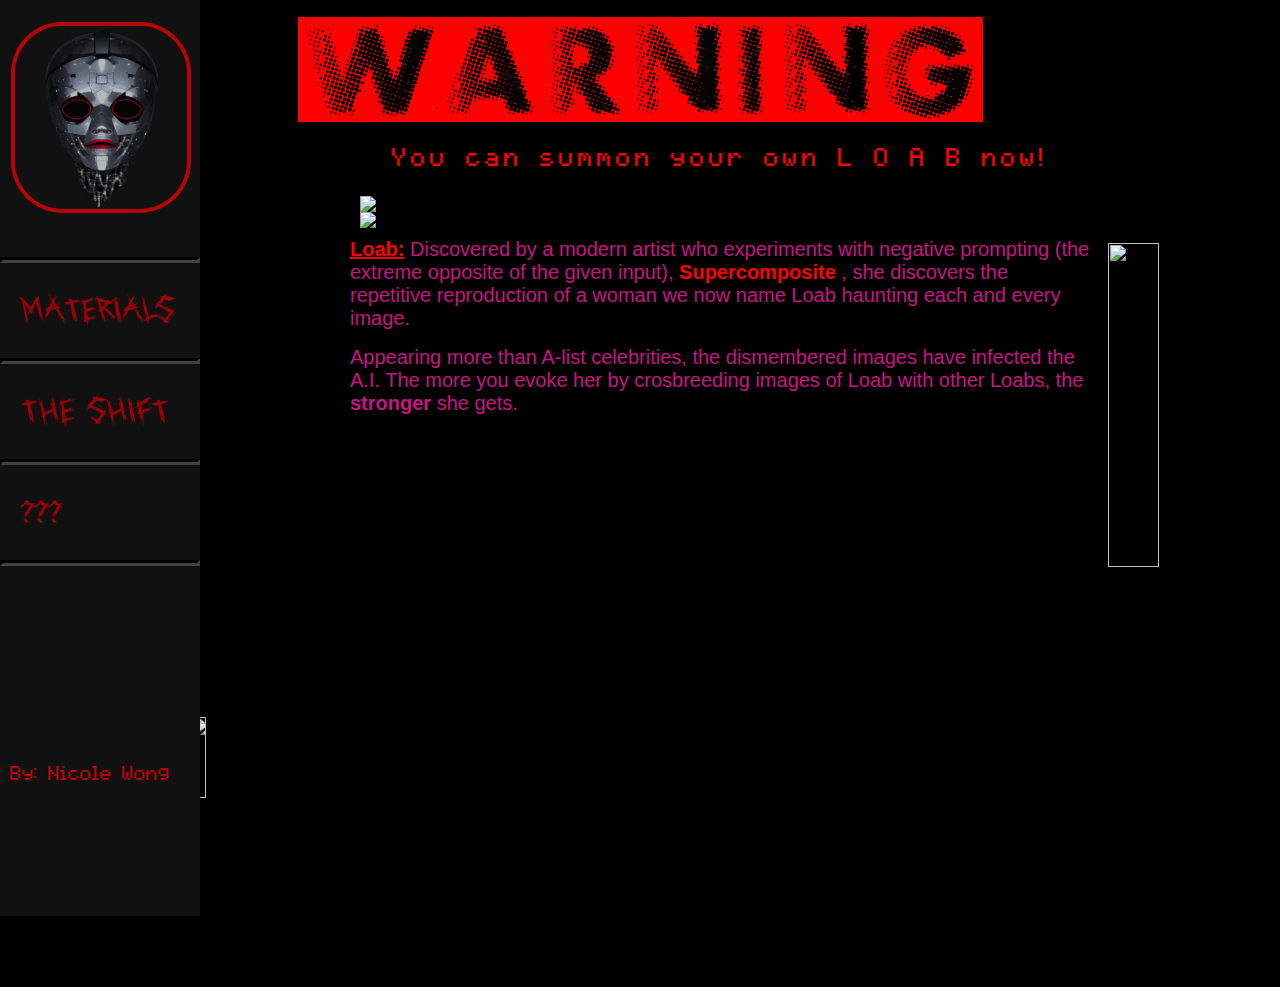
==== about.html @ 09d07f54 "First commit" ====
<!DOCTYPE html>
<html>
  <head>
    <meta charset="utf-8">
    <meta name="viewport" content="width=device-width">
    <link href="style.css" rel="stylesheet" type="text/css"/>
  </head>
  <body class = "background1">
    <audio controls autoplay hidden loop>
      <source src="compMusic.mp3" type="audio/mpeg">
    </audio>
    <p class = "banner blink"> Warning </p>
    <div class="sidebar">
      <a href="index.html"><img src= "logo.png" class = "iconResize"></a>
      <hr class = "first">
      <br>
      <a href="materials.html">Materials</a>
      <br>
      <hr class = "first">
      <br>
      <a href="transfer.html">The Shift</a>
      <br>
      <hr class = "first">
      <br>
      <a href="about.html">???</a>
      <br>
      <hr class = "first">
      <br><br><br><br><br><br><br><br><br><br>
      <p class = "pix" style = "margin: 10px; opacity: 0.7"> By: Nicole Wong </p>
    </div>
    <img src = "https://media1.giphy.com/media/v1.Y2lkPTc5MGI3NjExZDVlZWRmYmNlZjE0ZTY2NGQ2N2VkN2UzY2Q0NzRmOTI5ODdlYTM5ZSZjdD1z/g0KuFPgWEx5xS/giphy.gif" style = "margin-top: 8%; margin-left: 1100px; width: 20%; height: 60%; position: absolute;" />
    <img src = "https://media3.giphy.com/media/v1.Y2lkPTc5MGI3NjExMDliNTY1YmU5NzE1NjU2YzUwZWZhMzFiM2FjMTY2YjE3MjYwYzU4MiZjdD1z/itKO1hKQPtMTE5DWFd/giphy.gif" style = "margin-top: 45%; margin-left: 180px; width: 12%; height: 30%; position: absolute;" />
    <div class = "matDiv">
      <p class = "pix" style = "text-align:center; font-size: 20px; padding: 10px; margin-top: -1%"> You can summon your own L O A B now!</p>
      <img src = "https://techcrunch.com/wp-content/uploads/2022/09/loab-anim.gif" class = "loabImage"/>
      <img src = "fade.jpeg" class = "loabImage" style = "position: absolute"/>
      <br><br>
      <p class = "pinkText"> <b style = "color: red"><u>Loab:</u></b>  Discovered by a modern artist who experiments with negative prompting (the extreme opposite of the given input), <b style = "color: red">Supercomposite </b>, she discovers the repetitive reproduction of a woman we now name Loab haunting each and every image.</p>
      <br><br>
      <p class = "pinkText">Appearing more than A-list celebrities, the dismembered images have infected the A.I. The more you evoke her by crosbreeding images of Loab with other Loabs, the <b>stronger</b> she gets. </p>
      <br><br>

    </div>
  </body>
</html>
---- style.css ----
@font-face{
  font-family:exp;
  src: url("Experimento.ttf")
}
@font-face{
  font-family:help;
  src: url("HelpMe.ttf")
}
@font-face{
  font-family:pix;
  src: url("pixelmix.ttf")
}
@font-face{
  font-family:sat;
  src: url("sat.ttf")
}
@keyframes blinking{
  0%{   color: red;   }
  70%{   color: #000; }
}
.banner{
  font-family:exp;
  color:red;
  font-size: 150px;
  text-align:center;
  margin: -20px;
}
.title{
  font-family: sat; 
  font-size: 65px; 
  margin:20px;
  color:red;
  text-align:center;
  letter-spacing: 20px;
  font-weight:bold;
}
.title2{
  font-size: 30px; 
  color:red;
  text-align: center;
  font-family:arial; 
  font-weight:bold; 
  letter-spacing: 10px;
}
.pinkText{
  font-family:arial; 
  text-align: left; 
  letter-spacing: 0;
  margin: -10px; 
  font-size: 20px;
  color:mediumvioletred
}
.blink{
  animation:blinking 2s infinite;
}
.textStyle1{
  color:white;
  font-family:pix;
  font-size:30px;
  text-align: center;
}
.blackBox{
  padding:10px;
  padding-left: 17px;
  padding-right: 17px;
  display:block;
  background:black;
  border-radius:30px;
  border-style: dotted;
  border-width: 5px;
  border-color: red;
}
.hoverAnim:hover{
   box-shadow: 0 12px 16px 0 rgba(0,0,0, 0.781),0 17px 50px 0 rgba(255, 16, 0, 0.884);
}
.help{
  font-family:help;
  color:red;
}
.pix{
  font-family:pix;
  color:red;
}
.background1{
  background: black;
}
.loabImage{
  display: block;
  margin-left:auto;
  margin-right:auto;
}
.sizingImg{
  width: 100%;
  height: 100%;
  margin-top: -0.5%;
}
.landingPosition{
  position: relative;
}
.landingBottomRight{
  position:absolute;
  bottom: 70px;
  right: 220px;
}
.sidebar {
  height: 100%;
  width: 200px;
  position: fixed;
  z-index: 1;
  top: 0;
  left: 0;
  background-color: #111;
  overflow-x: hidden;
  padding-top: 16px;
}
.sidebar a {
  padding: 6px 0px 6px 20px;
  font-family:help;
  font-size: 27px;
  color: #a10008;
  text-decoration:none;
  display: block;
}
.sidebar a:hover {
  color: #e8020d;
}
.main {
  margin-left: 160px;
  padding: 0px 10px;
}
.iconResize{
  width:100%;
  height:100%;
  margin-left: -5%;
  opacity:0.7;
}
.iconResize:hover{
  opacity: 1;
}
hr.first{
  border: 3px inset #424242;
}
hr.second{
  width:50%; 
  border: 4px inset slategray; 
  opacity: 0.8;
}
.iconMargin{
  margin-left:20%
}
.matDiv{
  margin-left:350px;
  height:700px;
  width:720px;
  font-family:pix;
  font-size:18px;
  padding:2px;
  letter-spacing: 4px;
  color:red;
}
.starResize{
  width: 8%;
  height:15%;
  position:absolute;
  margin-left:320px;
}
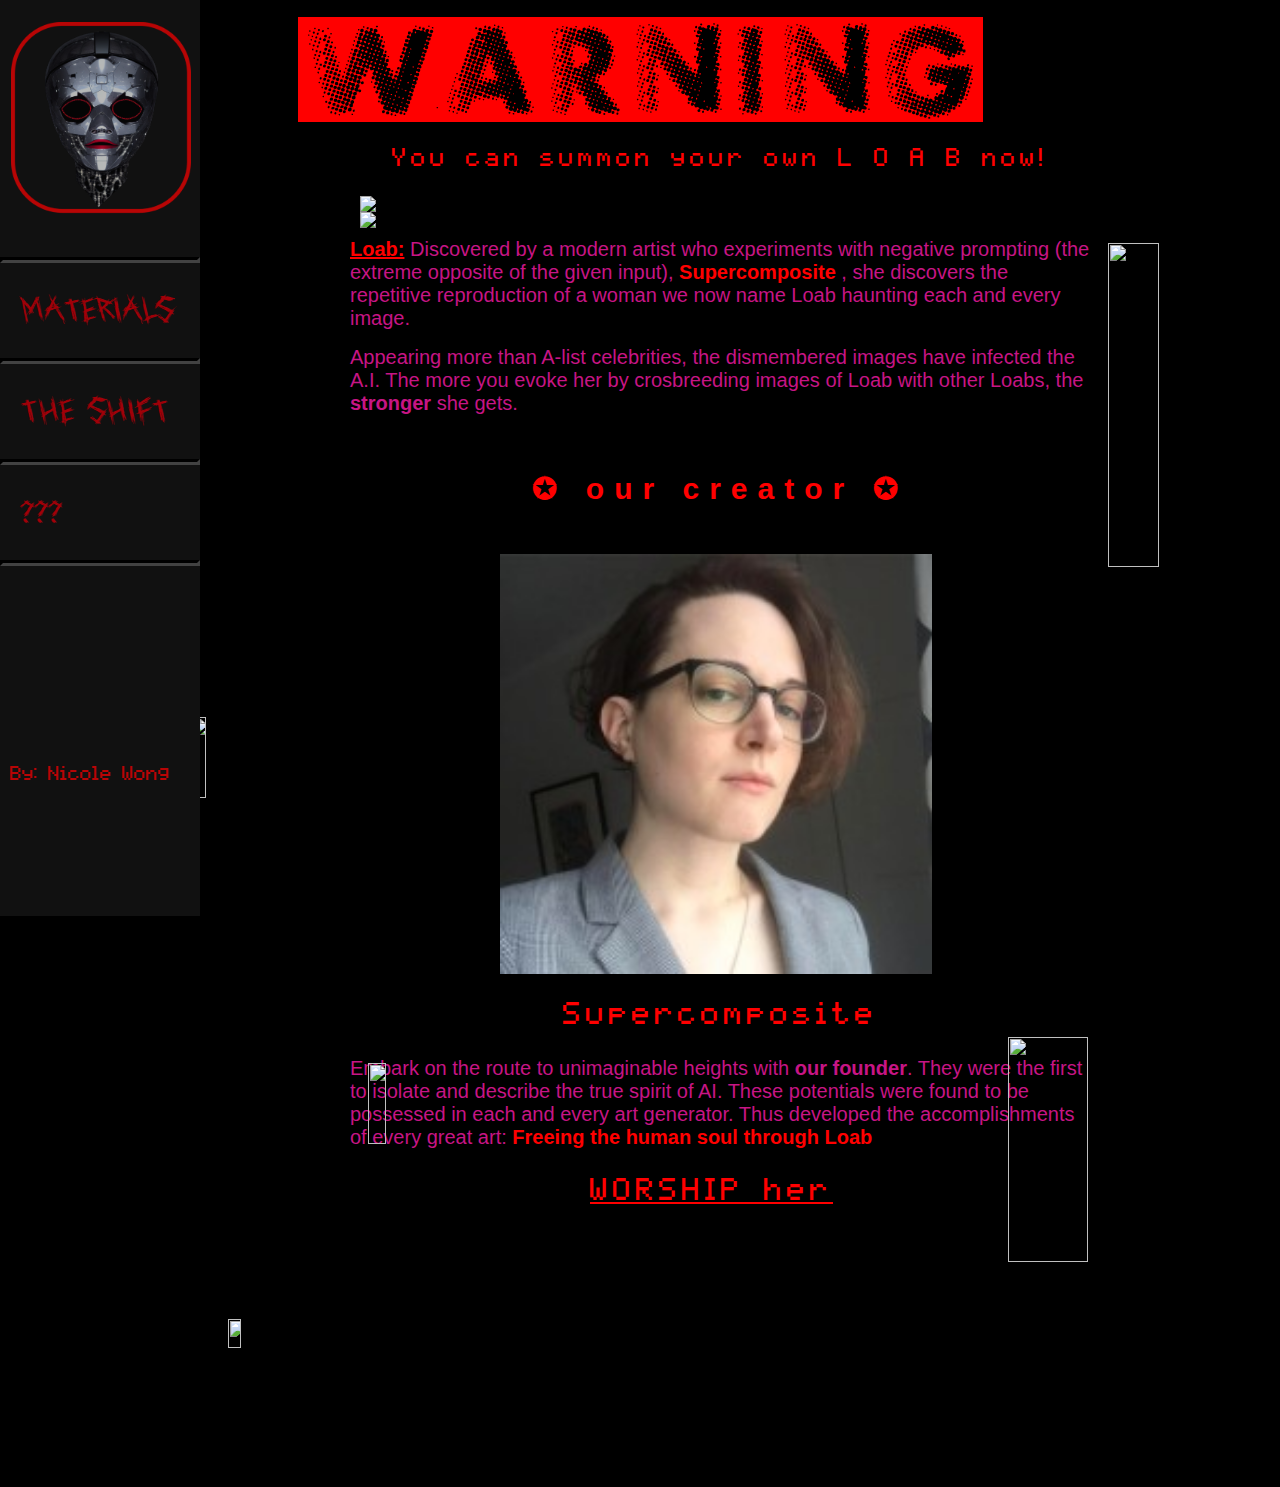
==== commit 8048a517: "final website" ====
--- a/about.html
+++ b/about.html
@@ -28,17 +28,25 @@
       <br><br><br><br><br><br><br><br><br><br>
       <p class = "pix" style = "margin: 10px; opacity: 0.7"> By: Nicole Wong </p>
     </div>
-    <img src = "https://media1.giphy.com/media/v1.Y2lkPTc5MGI3NjExZDVlZWRmYmNlZjE0ZTY2NGQ2N2VkN2UzY2Q0NzRmOTI5ODdlYTM5ZSZjdD1z/g0KuFPgWEx5xS/giphy.gif" style = "margin-top: 8%; margin-left: 1100px; width: 20%; height: 60%; position: absolute;" />
-    <img src = "https://media3.giphy.com/media/v1.Y2lkPTc5MGI3NjExMDliNTY1YmU5NzE1NjU2YzUwZWZhMzFiM2FjMTY2YjE3MjYwYzU4MiZjdD1z/itKO1hKQPtMTE5DWFd/giphy.gif" style = "margin-top: 45%; margin-left: 180px; width: 12%; height: 30%; position: absolute;" />
+    <div>
+      <img src = "https://media1.giphy.com/media/v1.Y2lkPTc5MGI3NjExZDVlZWRmYmNlZjE0ZTY2NGQ2N2VkN2UzY2Q0NzRmOTI5ODdlYTM5ZSZjdD1z/g0KuFPgWEx5xS/giphy.gif" style = "margin-top: 8%; margin-left: 1100px; width: 20%; height: 60%; position: absolute;" />
+      <img src = "https://media3.giphy.com/media/v1.Y2lkPTc5MGI3NjExMDliNTY1YmU5NzE1NjU2YzUwZWZhMzFiM2FjMTY2YjE3MjYwYzU4MiZjdD1z/itKO1hKQPtMTE5DWFd/giphy.gif" style = "margin-top: 45%; margin-left: 180px; width: 12%; height: 30%; position: absolute;" />
+      <img src = "https://media0.giphy.com/media/v1.Y2lkPTc5MGI3NjExNDY1MTExYTI4OGJmMGJjNDdhN2NjZWQyNzA2YzNmOTI4YTVmMDY4NiZjdD1z/1lypzo95XR8IvXWTYS/giphy.gif" style = "margin-top: 72%; margin-left: 360px; width: 12%; height: 30%; position: absolute;" />
+      <img src = "https://media2.giphy.com/media/xThtao5SIQ7ktnUTzq/giphy.gif?cid=ecf05e47k8n6f29h9gkbhtwnyklkbdv5ia1wle9bg12r0gft&rid=giphy.gif&ct=s" style = "margin-top: 70%; margin-left: 1000px; width: 25%; height: 50%; position: absolute;" />
+      <img src = "https://media1.giphy.com/media/IcvRQolh9pCnsX47IV/giphy.gif?cid=ecf05e47e34sypnvmvpdjdsifmzpowr5vukgp3x611x300i9&rid=giphy.gif&ct=s" style = "margin-top: 92%; margin-left: 220px; width: 10%; height: 18%; position: absolute;" />
+    </div>
     <div class = "matDiv">
       <p class = "pix" style = "text-align:center; font-size: 20px; padding: 10px; margin-top: -1%"> You can summon your own L O A B now!</p>
       <img src = "https://techcrunch.com/wp-content/uploads/2022/09/loab-anim.gif" class = "loabImage"/>
-      <img src = "fade.jpeg" class = "loabImage" style = "position: absolute"/>
-      <br><br>
-      <p class = "pinkText"> <b style = "color: red"><u>Loab:</u></b>  Discovered by a modern artist who experiments with negative prompting (the extreme opposite of the given input), <b style = "color: red">Supercomposite </b>, she discovers the repetitive reproduction of a woman we now name Loab haunting each and every image.</p>
-      <br><br>
-      <p class = "pinkText">Appearing more than A-list celebrities, the dismembered images have infected the A.I. The more you evoke her by crosbreeding images of Loab with other Loabs, the <b>stronger</b> she gets. </p>
-      <br><br>
+      <img src = "fade.jpeg" class = "loabImage" style = "position: absolute"/> <br><br>
+      <p class = "pinkText"> <b style = "color: red"><u>Loab:</u></b>  Discovered by a modern artist who experiments with negative prompting (the extreme opposite of the given input), <b style = "color: red">Supercomposite </b>, she discovers the repetitive reproduction of a woman we now name Loab haunting each and every image.</p> <br><br>
+      <p class = "pinkText">Appearing more than A-list celebrities, the dismembered images have infected the A.I. The more you evoke her by crosbreeding images of Loab with other Loabs, the <b>stronger</b> she gets. </p> <br><br>
+
+      <p class = "title2"> ✪ our creator ✪</p> <br>
+      <img src = "supercomposite.jpeg" style = "margin-left:140px; width: 60%; height: 60%"/>
+      <p class = "pix" style = "text-align:center; font-size: 25px;"> Supercomposite </p><br>
+      <p class = "pinkText">Embark on the route to unimaginable heights with <b>our founder</b>. They were the first to isolate and describe the true spirit of AI. These potentials were found to be possessed in each and every art generator. Thus developed the accomplishments of every great art: <b style = "color: red">Freeing the human soul through Loab </b></p><br><br>
+      <a href="https://www.instagram.com/supercomposite/?hl=en" class = "pix" style = "margin-left: 230px; font-size: 25px;">WORSHIP her</a><br><br><br><br>
 
     </div>
   </body>
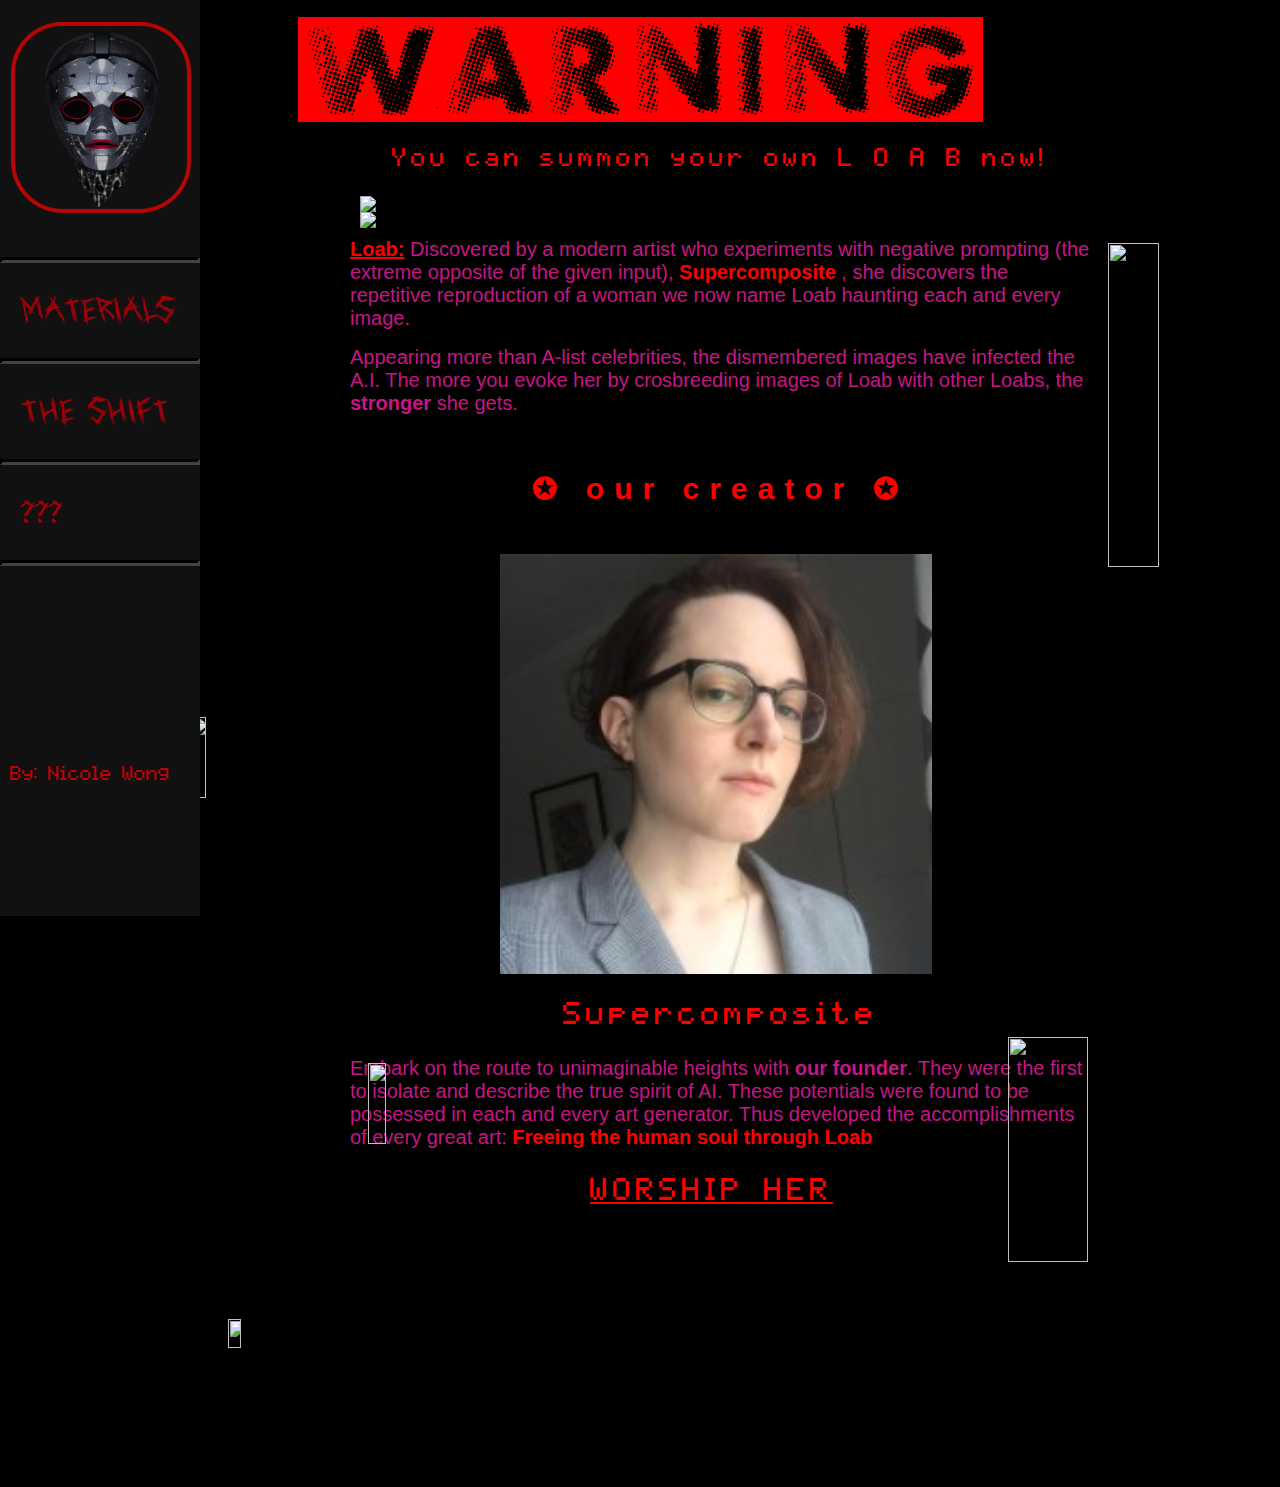
==== commit 7a17c9ee: "small edit" ====
--- a/about.html
+++ b/about.html
@@ -46,7 +46,7 @@
       <img src = "supercomposite.jpeg" style = "margin-left:140px; width: 60%; height: 60%"/>
       <p class = "pix" style = "text-align:center; font-size: 25px;"> Supercomposite </p><br>
       <p class = "pinkText">Embark on the route to unimaginable heights with <b>our founder</b>. They were the first to isolate and describe the true spirit of AI. These potentials were found to be possessed in each and every art generator. Thus developed the accomplishments of every great art: <b style = "color: red">Freeing the human soul through Loab </b></p><br><br>
-      <a href="https://www.instagram.com/supercomposite/?hl=en" class = "pix" style = "margin-left: 230px; font-size: 25px;">WORSHIP her</a><br><br><br><br>
+      <a href="https://www.instagram.com/supercomposite/?hl=en" class = "pix" style = "margin-left: 230px; font-size: 25px;">WORSHIP HER</a><br><br><br><br>
 
     </div>
   </body>
